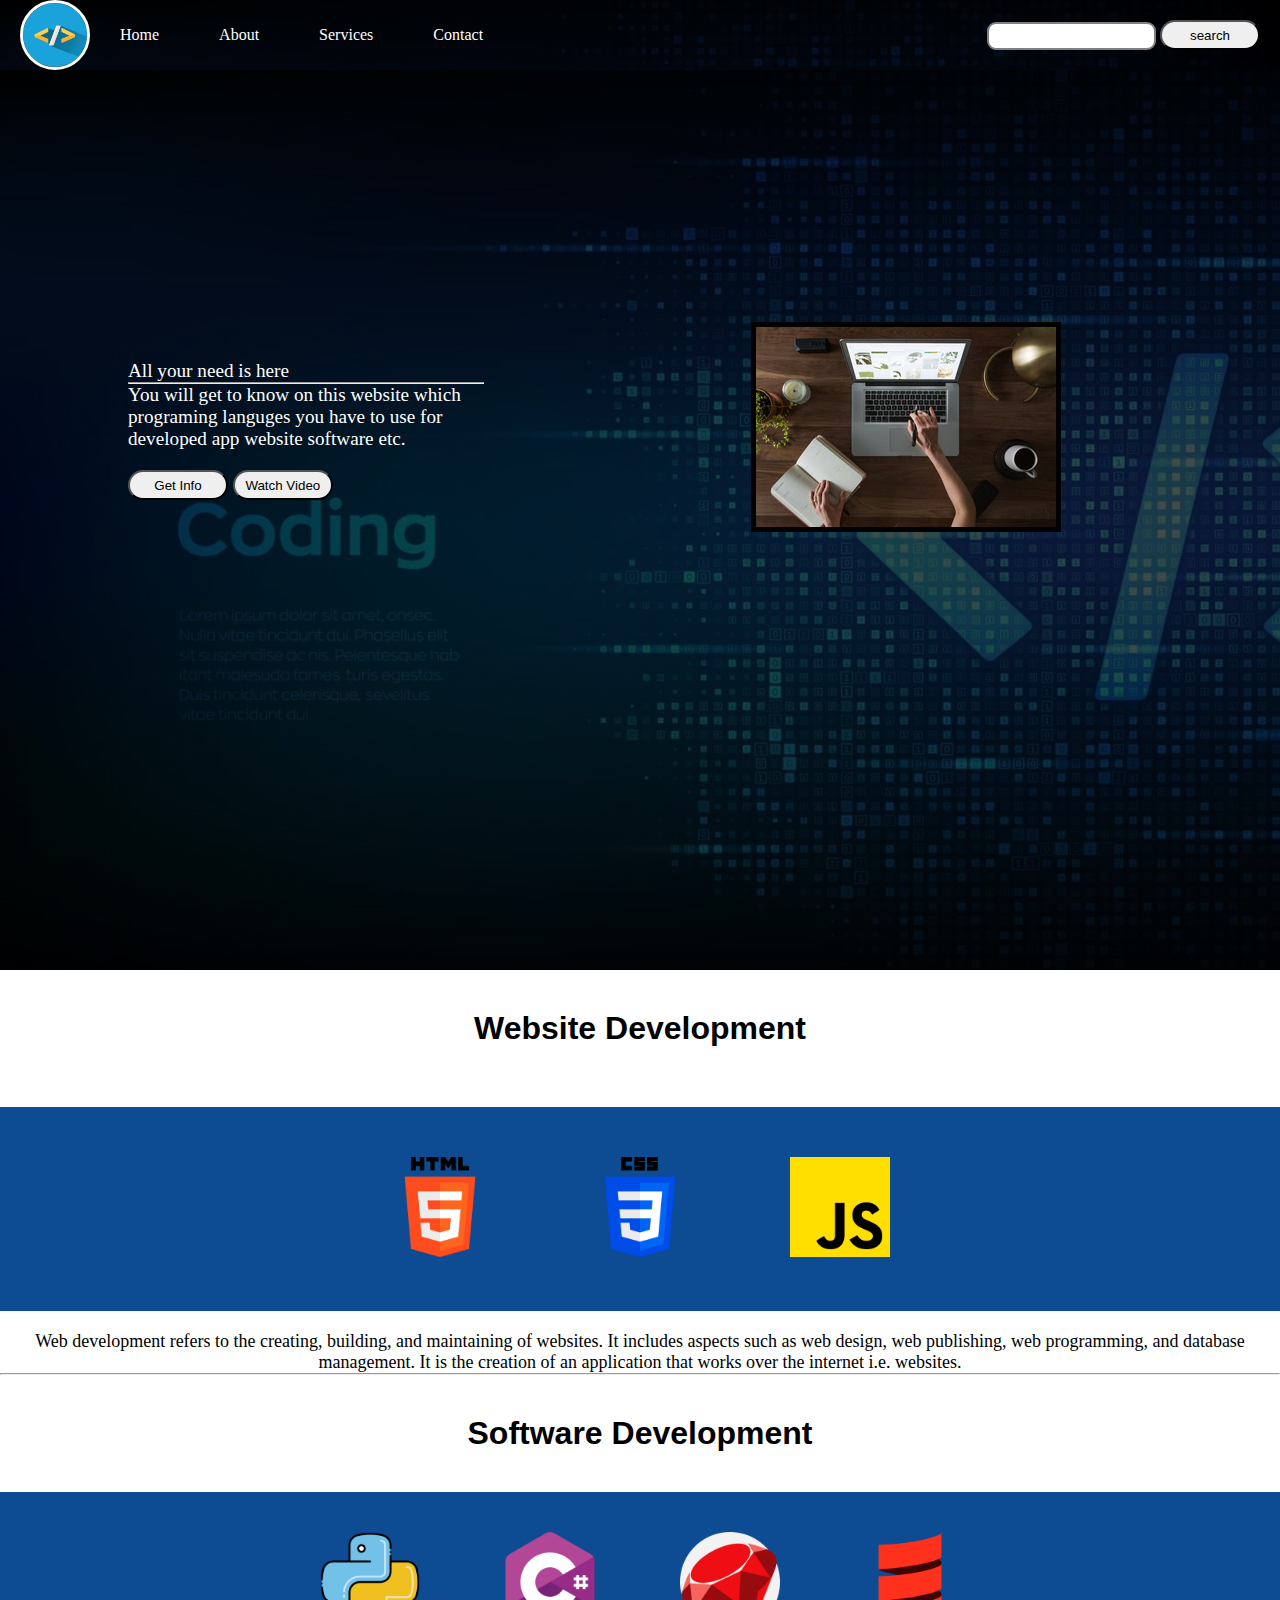
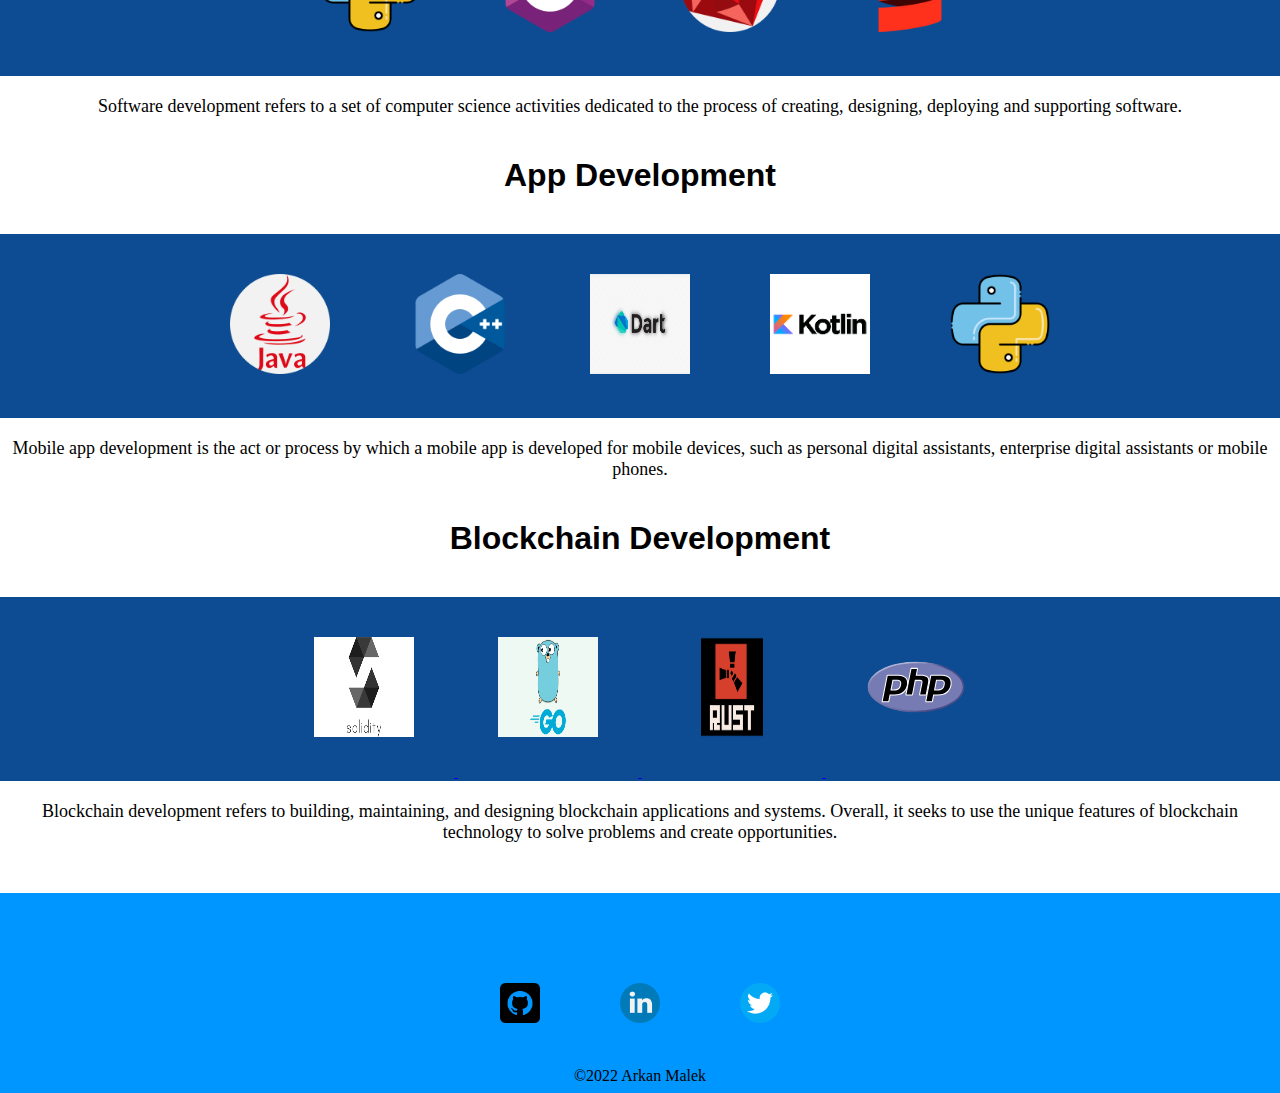
==== index.html @ 0966b424 "second website" ====
<!DOCTYPE html>
<html lang="en">
  <head>
    <meta charset="UTF-8" />
    <meta http-equiv="X-UA-Compatible" content="IE=edge" />
    <meta name="viewport" content="width=device-width, initial-scale=1.0" />
    <link rel="preconnect" href="https://fonts.googleapis.com" />
    <link rel="preconnect" href="https://fonts.gstatic.com" crossorigin />
    <link rel="preconnect" href="https://fonts.googleapis.com" />
    <link rel="shortcut icon" href="images/programming-code-signs.png" type="image/x-icon">
    <link rel="preconnect" href="https://fonts.gstatic.com" crossorigin />
    <link rel="stylesheet" href="css/style.css" />
    <title>coding website - basic information of languges</title>
  </head>
  <body>
    <nav class="navbar background">
      <div class="logo"><img src="images/logo1.png" alt="logo" "></div>

      <ul class="nav-list">
        <li><a href="#Home">Home</a></li>
        <li><a href="#About">About</a></li>
        <li><a href="#Services">Services</a></li>
        <li><a href="#Contact">Contact</a></li>
      </ul>

      <div class="rightnav">
        <input type="text" name="search" id="search" />
        <button class="btn btn-sm">search</button>
      </div>
    </nav>
    <section class="background firstsection">
      <div class="box-main">
        <div class="firsthalf">
          <p class="text-big">All your need is here</p>
         <hr>
          <p class="text-small">
            You will get to know on this website which programing languges you have to use for developed app website software etc. 
          </p>
          <div class="buttons">
            <button class="btn">Get Info</button>
            <button class="btn">Watch Video</button>
          </div>
        </div>

        <div class="secondhalf">
          <img src="images/laptop.jpg" alt="main photo" />
        </div>
      </div>
    </section>
    <h1 class="web-header">Website Development</h1>
    <div class="skill">
      <a target="_blank" href="https://developer.mozilla.org/en-US/docs/Web/HTML">
        <img src="images/html.png" alt="" />
      </a>
      <a target="_blank" href="https://developer.mozilla.org/en-US/docs/Web/CSS">
        <img src="images/css-3.png" alt="" />
      </a>
      <a target="_blank" href="https://developer.mozilla.org/en-US/docs/Web/JavaScript">
        <img
          src="images/js.png"
          alt=""
        />
      </a>
    </div>
    <div class="info">
      <p>
        Web development refers to the creating, building, and maintaining of
        websites. It includes aspects such as web design, web publishing, web
        programming, and database management. It is the creation of an
        application that works over the internet i.e. websites.
      </p>
    </div>
    <hr>
    <h1 class="web-header2">Software Development</h1>
    <div class="middle-containner">

      <a target="_blank" href="https://developer.mozilla.org/en-US/docs/Glossary/Python">
        <img src="images/python.png" alt="">
      </a>
      <a target="_blank" href="https://learn.microsoft.com/en-us/dotnet/csharp/programming-guide/">
        <img src="images/c-sharp.png" alt="">
        </a>
      <a target="_blank" href="https://developer.mozilla.org/en-US/docs/Glossary/Ruby">
        <img src="images/ruby.png" alt="">
        </a>
      <a target="_blank" href="https://developer.mozilla.org/en-US/docs/Web/CSS/transform-function/scale">
        <img src="images/scala.png" alt="">
        </a>
      </div>
      <div class="info">

        <p>Software development refers to a set of computer science activities dedicated to the process of creating, designing, deploying and supporting software.</p>
      </div>
     
      <h1 class="web-header3">
        App Development
      </h1>
      <div class="middle-containner2">
        <a target="_blank" href="https://developer.mozilla.org/en-US/docs/Glossary/Java">
          <img src="images/java.png" alt="">
        </a>
        <a target="_blank" href="https://developer.mozilla.org/en-US/docs/WebAssembly/C_to_wasm">
          <img src="images/c-.png" alt="">
        </a>
        <a target="_blank" href="https://dart.dev/guides">
          <img src="images/dart1png.png" alt="">
        </a>
        <a target="_blank" href="https://kotlinlang.org/">
          <img src="images/kotalin.png" alt="">
        </a>
        <a target="_blank" href=" https://developer.mozilla.org/en-US/docs/Glossary/Python">
          <img src="images/python.png" alt="">
        </a>
      </div>
      <div class="info">
        <p>Mobile app development is the act or process by which a mobile app is developed for mobile devices, such as personal digital assistants, enterprise digital assistants or mobile phones.</p>
      </div>
      <h1 class="web-header4">
        Blockchain Development
      </h1>
      <div class="middle-containner3">
        <a target="_blank" href="https://docs.soliditylang.org/en/v0.8.17/">
          <img src="images/Solidity.png" alt="">
        </a>
        <a target="_blank" href="https://go.dev/">
          <img src="images/golang.png" alt="">
        </a>
        <a target="_blank" href="https://www.rust-lang.org/">
          <img src="images/Rust-Emblem.png" alt="">
        </a>
        <a target="_blank" href="https://www.w3schools.com/php/">
        <img src="images/php.svg" alt="">
        </a>
      </div>
      <div class="info">
        <p>Blockchain development refers to building, maintaining, and designing blockchain applications and systems. Overall, it seeks to use the unique features of blockchain technology to solve problems and create opportunities. </p>
      </div>
  </body>
  <footer>
    <div class="icon">
      <a target="_blank" href="https://github.com/ArkanMalek72">
        <img src="images/github.png" alt="">
      </a>
      <a target="_blank" href="https://www.linkedin.com/in/arkan-m-91a263236/">
        <img src="images/linkedin.png" alt="">
      </a>
      <a target="_blank" href="https://twitter.com/ArkanMalek8">
        <img src="images/twitter.png" alt="">
      </a>
    </div>
    <p class="copyright">©2022 Arkan Malek</p>
  </footer>
</html>
---- css/style.css ----
*{
    margin: 0;
    padding: 0;
}
body{
    100vh
}
nav{
   
    display: flex;
    /* background-color: black; */
}
.logo img{
    width: 4rem;
    display: flex;
    align-items: center;
    border: solid white ;
    border-radius: 100px;
    margin-left: 20px;
    align-items: center;
}
.nav-list{
    width: 50%;
    /* background-color: black; */
    display: flex;
    list-style: none;
    align-items: center;
}
.nav-list li{
    color: white;
    padding: 26px 30px; 
    /* margin-left: 20%; */
    left: 50%;
}
.nav-list li a:hover{
    color: red;
}

.nav-list li a{
    color: white;
    text-decoration: none;
}
.rightnav{
    margin-right: 20px;
    width: 50%;
    text-align: right;
}
#search{
    padding: 5px;
    font-size: 12px;
    border: 2px solid grey;
    border-radius: 9px;
}
.background{
    background: rgba(0, 0, 0, 0.7) url('../images/work2.jpg');
    background-size: cover;
    background-blend-mode: darken;
}
.text-big{
    color: white;
}
.text-small{
    color: white;
}
.firstsection{
    height: 100vh;
}
.box-main{
    display: flex;
    height: 80%;
    max-width: 80%;
    margin: auto;
    justify-content: center;
    align-items: center;
    font-family: 'Bebas Neue', cursive;
}
.firsthalf{
    font-size: larger;
    width: 80%;
    display: flex;
    margin: auto;
    justify-content: center;
    flex-direction: column;
}
.secondhalf{

    font-size: x-large;
    width: 150%;
}
.secondhalf img{
  margin-left: 40%;
  border: 5px solid black;
}
.btn{
    margin-top: 20px;
    width: 100px;
    height: 30px;
    border-radius: 20px;
}
.btn:hover{
    color: white;
    background-color: #282A3A;
}
.web-header{
    text-align: center;
}
.skill{
    justify-content: center;
    display: flex;
    margin-top: 60px;
    background-color: #0D4C92;
}
h1{
    font-family: 'Anton', sans-serif;
    
    margin-top: 40px;
}
.skill img{
    padding: 50px;
    width:100px;
    height: 100px;
}
.info{
    font-size: large;
    justify-content: center;
    text-align: center;
    font-weight: 200s;
    margin-top: 20px;
    font-family: 'Bebas Neue', cursive;
}
.skill img:hover{
    background-color: #D5EEFF;
}
.middle-containner{
    background-color: #0D4C92;
    display: flex;
    align-items: center;
    justify-content: center;
}
.middle-containner img{
    width:100px;
    padding: 40px;
    height: 100px;
}
.middle-containner img:hover{
    background-color: #D5EEFF;

}
.web-header2{

    margin-bottom: 40px;
    text-align: center;
}
.web-header3{
    margin-bottom: 40px;
    text-align: center;
}
.middle-containner2{
background-color: #0D4C92;
display: flex;
align-items: center;
justify-content: center;
}
.middle-containner2 img{
    width:100px;
    padding: 40px;
    height: 100px;
}
.middle-containner2 img:hover{
    background-color: #D5EEFF;
}
.web-header4{
    margin-bottom: 40px;
    text-align: center;
}
.middle-containner3 img{
    width:100px;
    padding: 40px;
    height: 100px;
}
.middle-containner3{
    background-color: #0D4C92;
    text-align: center; 
}
.middle-containner3 img:hover{
    background-color: #D5EEFF;
}
footer{
    background-color: #0096FF;
    height: 200px;
    width: 100%;
}
.icon{
    justify-content: center;
    align-items: center;
    display: flex;
    margin-top: 50px;
}
.icon img{
    margin-top: 50px;
    padding: 40px;
    width: 40px;
    height: 40px;
}
.copyright{
    text-align: center;
}
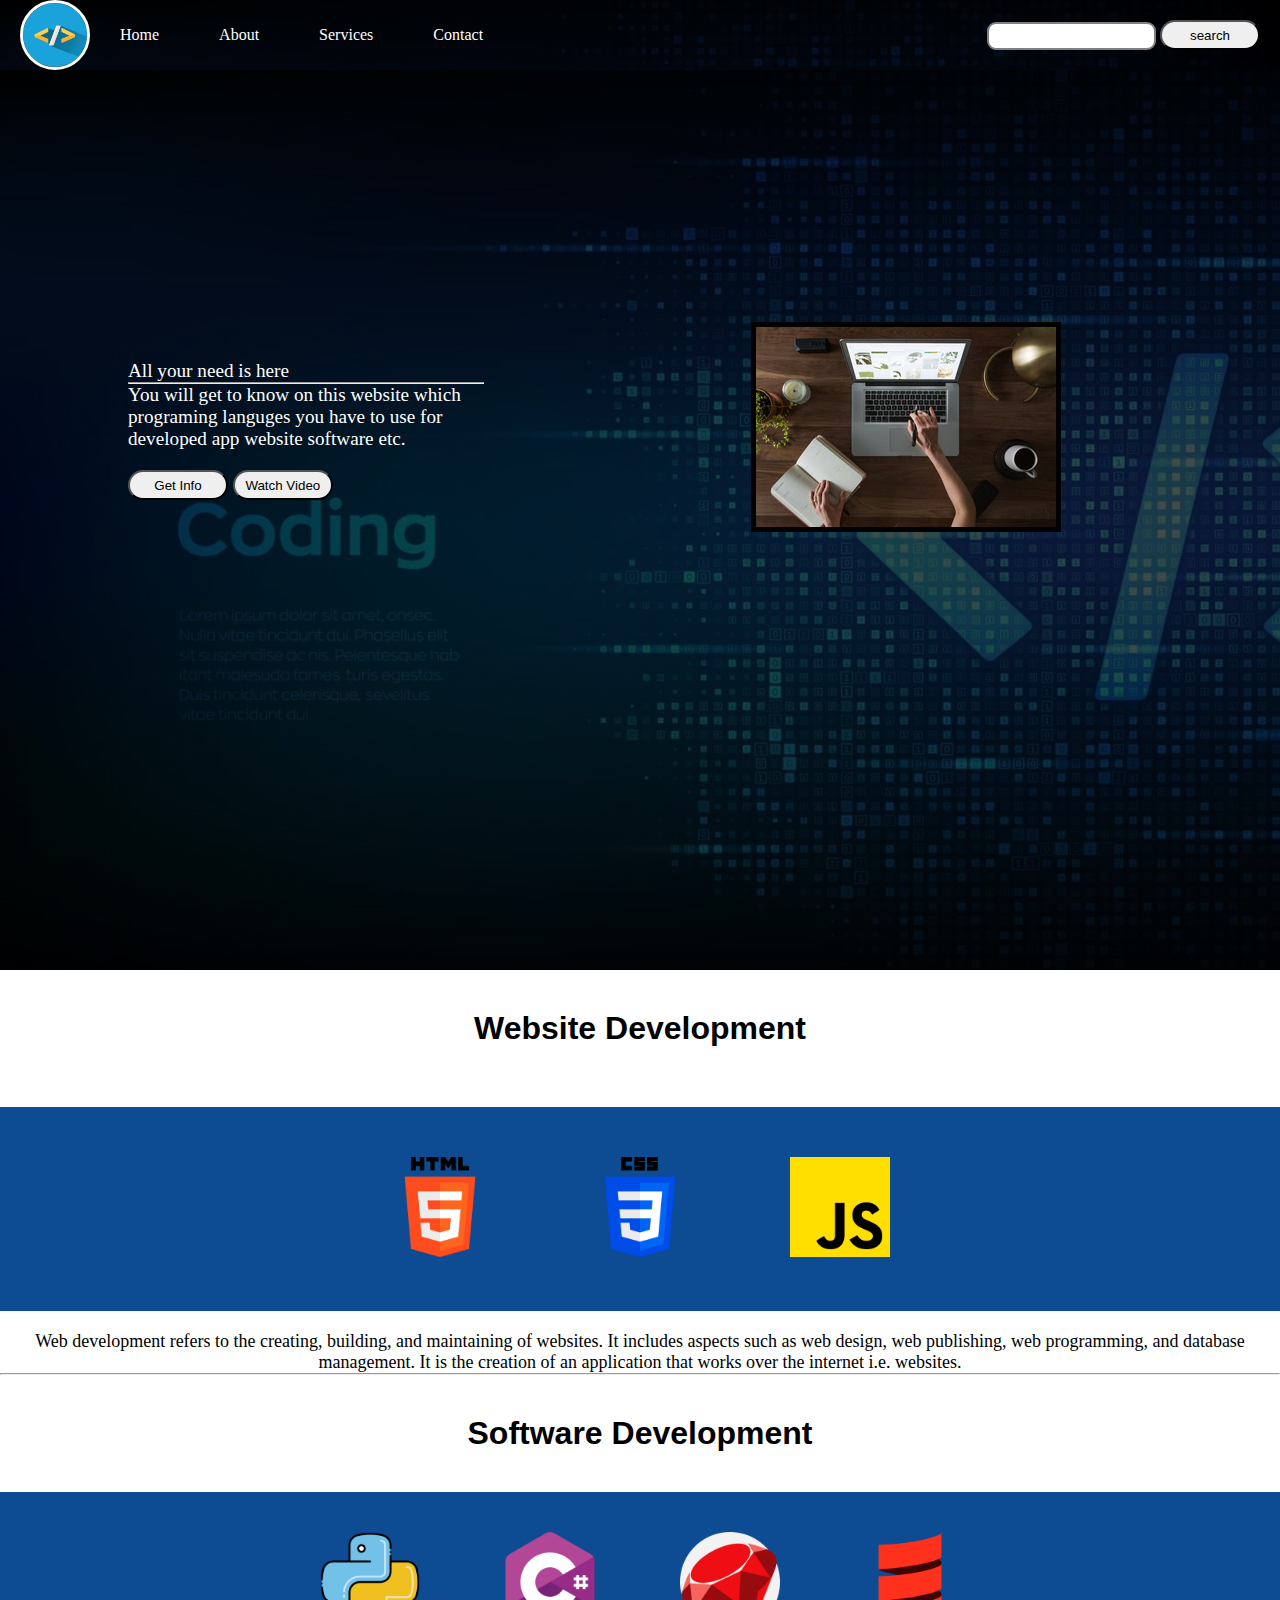
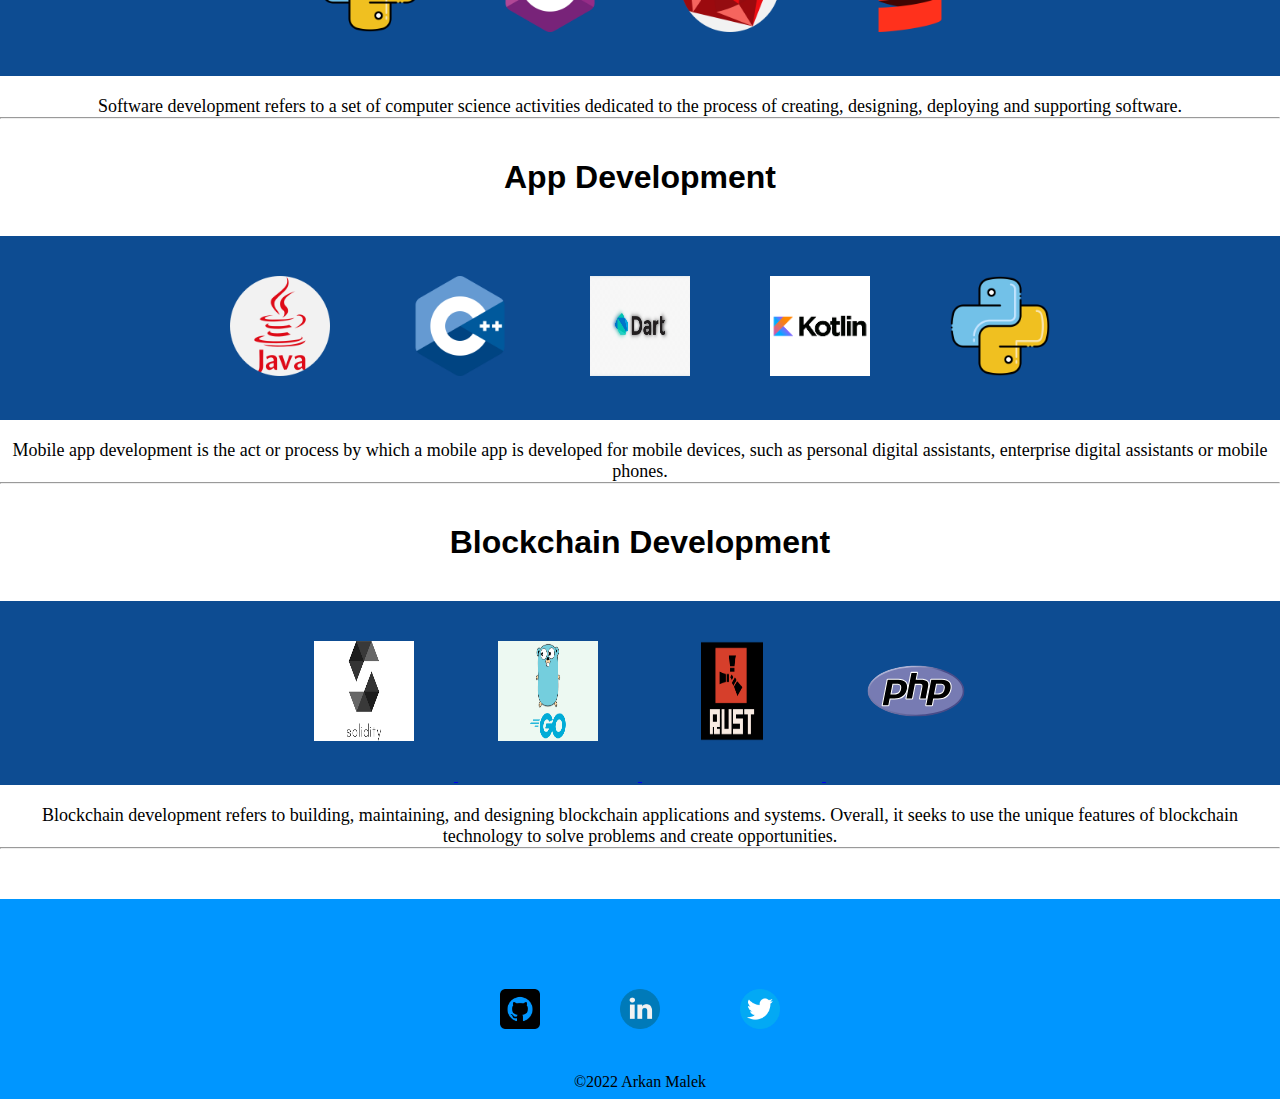
==== commit 60c9fa7d: "Update index.html" ====
--- a/index.html
+++ b/index.html
@@ -91,7 +91,7 @@
 
         <p>Software development refers to a set of computer science activities dedicated to the process of creating, designing, deploying and supporting software.</p>
       </div>
-     
+     <hr>
       <h1 class="web-header3">
         App Development
       </h1>
@@ -115,6 +115,7 @@
       <div class="info">
         <p>Mobile app development is the act or process by which a mobile app is developed for mobile devices, such as personal digital assistants, enterprise digital assistants or mobile phones.</p>
       </div>
+      <hr>
       <h1 class="web-header4">
         Blockchain Development
       </h1>
@@ -135,6 +136,7 @@
       <div class="info">
         <p>Blockchain development refers to building, maintaining, and designing blockchain applications and systems. Overall, it seeks to use the unique features of blockchain technology to solve problems and create opportunities. </p>
       </div>
+      <hr>
   </body>
   <footer>
     <div class="icon">
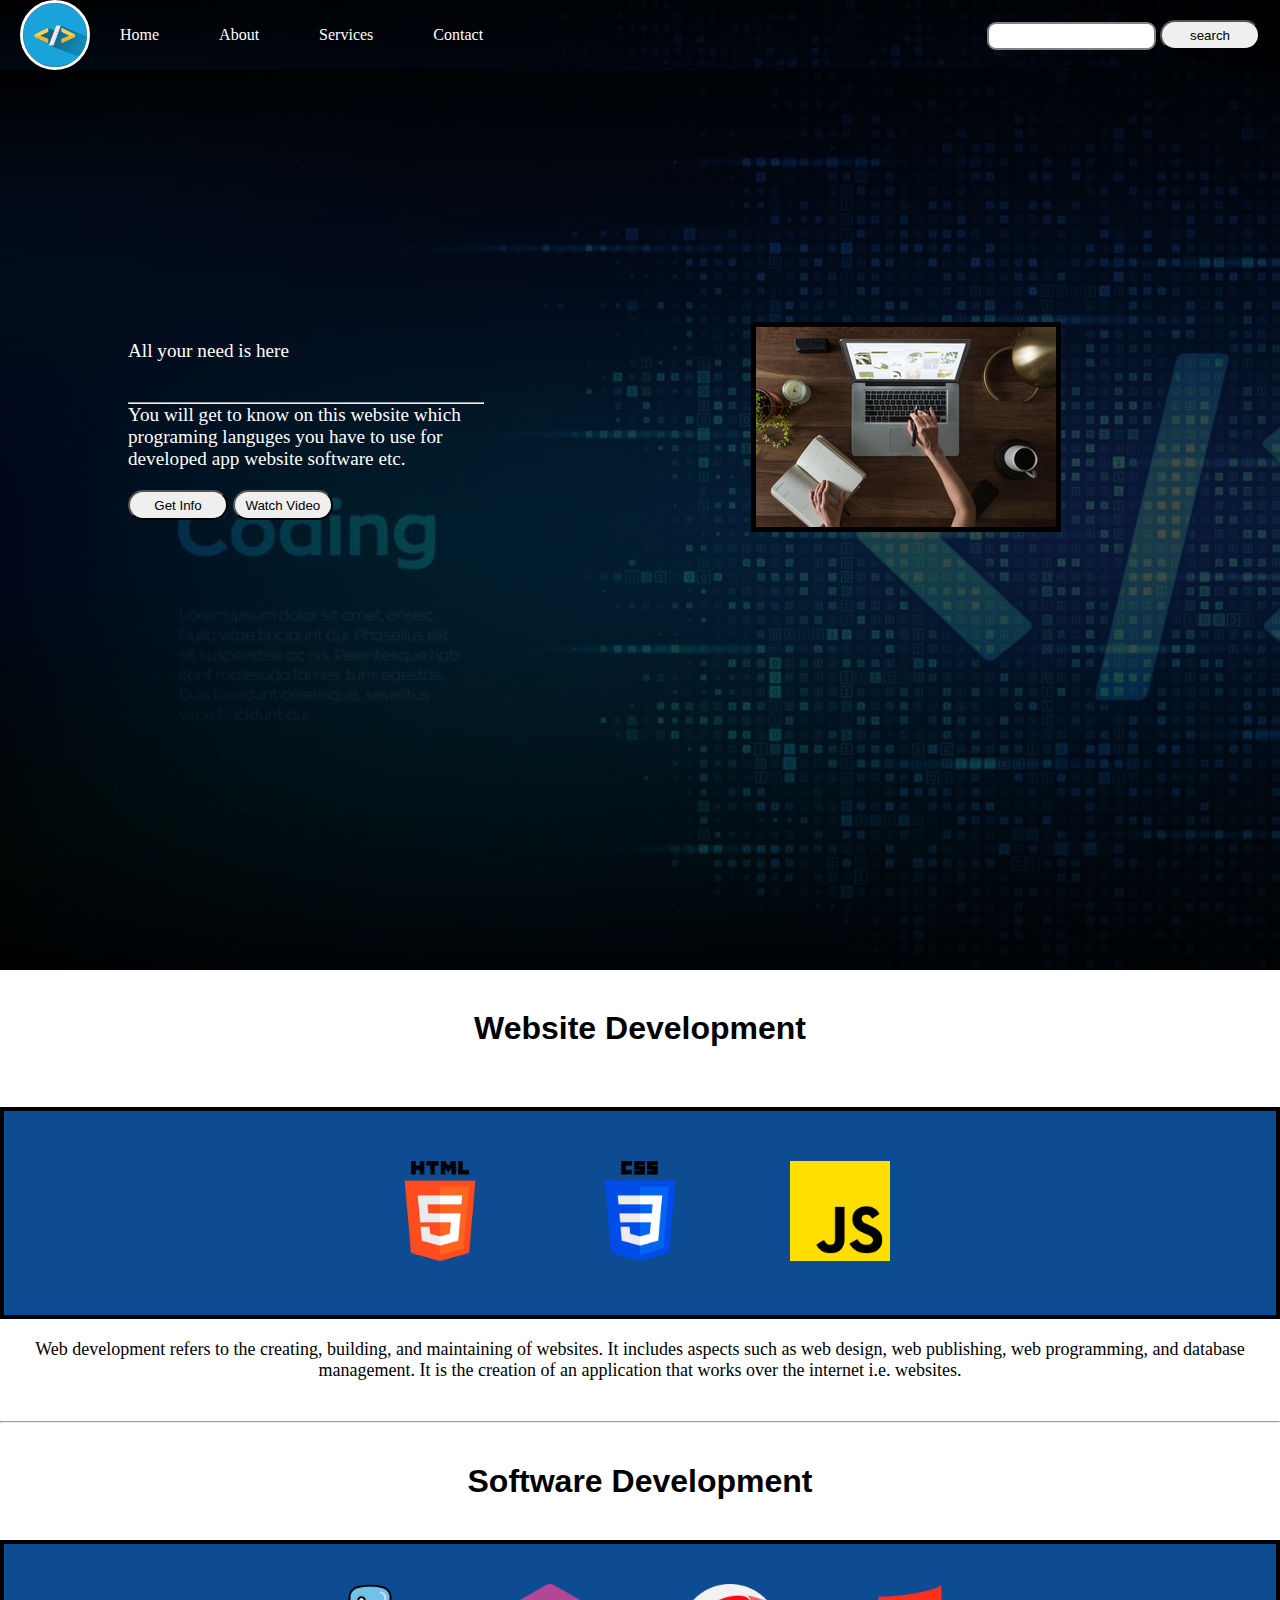
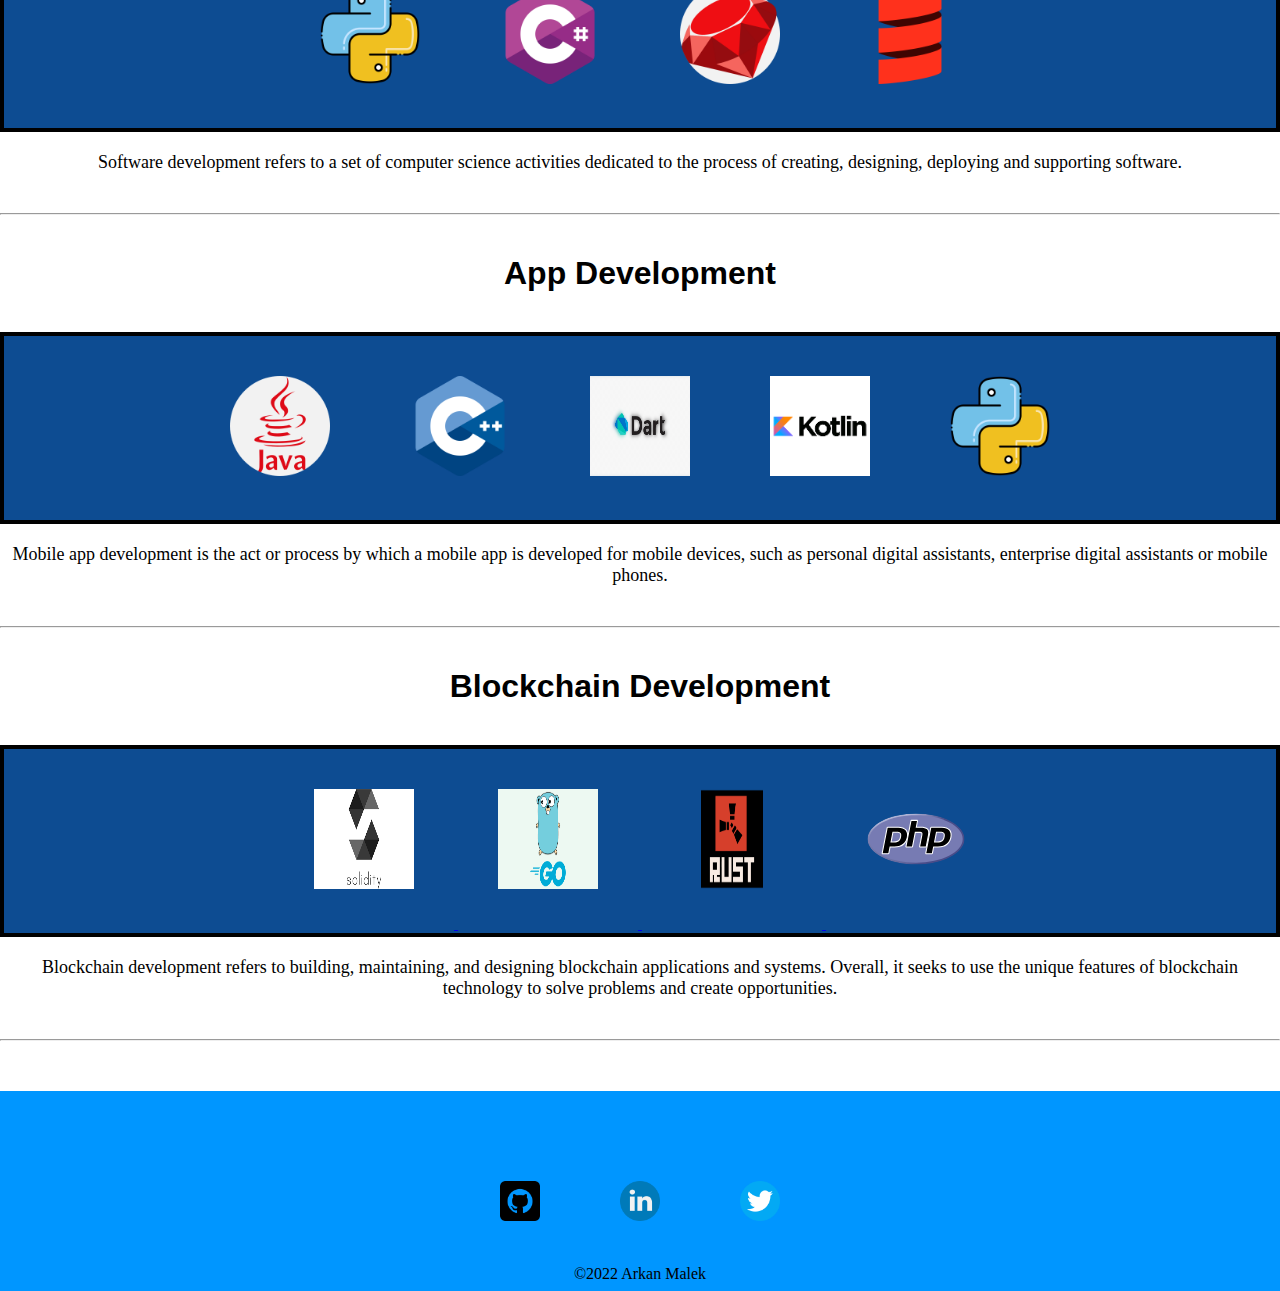
==== commit 78b47a3d: "Add files via upload" ====
--- a/index.html
+++ b/index.html
@@ -1,155 +1,155 @@
-<!DOCTYPE html>
-<html lang="en">
-  <head>
-    <meta charset="UTF-8" />
-    <meta http-equiv="X-UA-Compatible" content="IE=edge" />
-    <meta name="viewport" content="width=device-width, initial-scale=1.0" />
-    <link rel="preconnect" href="https://fonts.googleapis.com" />
-    <link rel="preconnect" href="https://fonts.gstatic.com" crossorigin />
-    <link rel="preconnect" href="https://fonts.googleapis.com" />
-    <link rel="shortcut icon" href="images/programming-code-signs.png" type="image/x-icon">
-    <link rel="preconnect" href="https://fonts.gstatic.com" crossorigin />
-    <link rel="stylesheet" href="css/style.css" />
-    <title>coding website - basic information of languges</title>
-  </head>
-  <body>
-    <nav class="navbar background">
-      <div class="logo"><img src="images/logo1.png" alt="logo" "></div>
-
-      <ul class="nav-list">
-        <li><a href="#Home">Home</a></li>
-        <li><a href="#About">About</a></li>
-        <li><a href="#Services">Services</a></li>
-        <li><a href="#Contact">Contact</a></li>
-      </ul>
-
-      <div class="rightnav">
-        <input type="text" name="search" id="search" />
-        <button class="btn btn-sm">search</button>
-      </div>
-    </nav>
-    <section class="background firstsection">
-      <div class="box-main">
-        <div class="firsthalf">
-          <p class="text-big">All your need is here</p>
-         <hr>
-          <p class="text-small">
-            You will get to know on this website which programing languges you have to use for developed app website software etc. 
-          </p>
-          <div class="buttons">
-            <button class="btn">Get Info</button>
-            <button class="btn">Watch Video</button>
-          </div>
-        </div>
-
-        <div class="secondhalf">
-          <img src="images/laptop.jpg" alt="main photo" />
-        </div>
-      </div>
-    </section>
-    <h1 class="web-header">Website Development</h1>
-    <div class="skill">
-      <a target="_blank" href="https://developer.mozilla.org/en-US/docs/Web/HTML">
-        <img src="images/html.png" alt="" />
-      </a>
-      <a target="_blank" href="https://developer.mozilla.org/en-US/docs/Web/CSS">
-        <img src="images/css-3.png" alt="" />
-      </a>
-      <a target="_blank" href="https://developer.mozilla.org/en-US/docs/Web/JavaScript">
-        <img
-          src="images/js.png"
-          alt=""
-        />
-      </a>
-    </div>
-    <div class="info">
-      <p>
-        Web development refers to the creating, building, and maintaining of
-        websites. It includes aspects such as web design, web publishing, web
-        programming, and database management. It is the creation of an
-        application that works over the internet i.e. websites.
-      </p>
-    </div>
-    <hr>
-    <h1 class="web-header2">Software Development</h1>
-    <div class="middle-containner">
-
-      <a target="_blank" href="https://developer.mozilla.org/en-US/docs/Glossary/Python">
-        <img src="images/python.png" alt="">
-      </a>
-      <a target="_blank" href="https://learn.microsoft.com/en-us/dotnet/csharp/programming-guide/">
-        <img src="images/c-sharp.png" alt="">
-        </a>
-      <a target="_blank" href="https://developer.mozilla.org/en-US/docs/Glossary/Ruby">
-        <img src="images/ruby.png" alt="">
-        </a>
-      <a target="_blank" href="https://developer.mozilla.org/en-US/docs/Web/CSS/transform-function/scale">
-        <img src="images/scala.png" alt="">
-        </a>
-      </div>
-      <div class="info">
-
-        <p>Software development refers to a set of computer science activities dedicated to the process of creating, designing, deploying and supporting software.</p>
-      </div>
-     <hr>
-      <h1 class="web-header3">
-        App Development
-      </h1>
-      <div class="middle-containner2">
-        <a target="_blank" href="https://developer.mozilla.org/en-US/docs/Glossary/Java">
-          <img src="images/java.png" alt="">
-        </a>
-        <a target="_blank" href="https://developer.mozilla.org/en-US/docs/WebAssembly/C_to_wasm">
-          <img src="images/c-.png" alt="">
-        </a>
-        <a target="_blank" href="https://dart.dev/guides">
-          <img src="images/dart1png.png" alt="">
-        </a>
-        <a target="_blank" href="https://kotlinlang.org/">
-          <img src="images/kotalin.png" alt="">
-        </a>
-        <a target="_blank" href=" https://developer.mozilla.org/en-US/docs/Glossary/Python">
-          <img src="images/python.png" alt="">
-        </a>
-      </div>
-      <div class="info">
-        <p>Mobile app development is the act or process by which a mobile app is developed for mobile devices, such as personal digital assistants, enterprise digital assistants or mobile phones.</p>
-      </div>
-      <hr>
-      <h1 class="web-header4">
-        Blockchain Development
-      </h1>
-      <div class="middle-containner3">
-        <a target="_blank" href="https://docs.soliditylang.org/en/v0.8.17/">
-          <img src="images/Solidity.png" alt="">
-        </a>
-        <a target="_blank" href="https://go.dev/">
-          <img src="images/golang.png" alt="">
-        </a>
-        <a target="_blank" href="https://www.rust-lang.org/">
-          <img src="images/Rust-Emblem.png" alt="">
-        </a>
-        <a target="_blank" href="https://www.w3schools.com/php/">
-        <img src="images/php.svg" alt="">
-        </a>
-      </div>
-      <div class="info">
-        <p>Blockchain development refers to building, maintaining, and designing blockchain applications and systems. Overall, it seeks to use the unique features of blockchain technology to solve problems and create opportunities. </p>
-      </div>
-      <hr>
-  </body>
-  <footer>
-    <div class="icon">
-      <a target="_blank" href="https://github.com/ArkanMalek72">
-        <img src="images/github.png" alt="">
-      </a>
-      <a target="_blank" href="https://www.linkedin.com/in/arkan-m-91a263236/">
-        <img src="images/linkedin.png" alt="">
-      </a>
-      <a target="_blank" href="https://twitter.com/ArkanMalek8">
-        <img src="images/twitter.png" alt="">
-      </a>
-    </div>
-    <p class="copyright">©2022 Arkan Malek</p>
-  </footer>
-</html>
+<!DOCTYPE html>
+<html lang="en">
+  <head>
+    <meta charset="UTF-8" />
+    <meta http-equiv="X-UA-Compatible" content="IE=edge" />
+    <meta name="viewport" content="width=device-width, initial-scale=1.0" />
+    <link rel="preconnect" href="https://fonts.googleapis.com" />
+    <link rel="preconnect" href="https://fonts.gstatic.com" crossorigin />
+    <link rel="preconnect" href="https://fonts.googleapis.com" />
+    <link rel="shortcut icon" href="images/programming-code-signs.png" type="image/x-icon">
+    <link rel="preconnect" href="https://fonts.gstatic.com" crossorigin />
+    <link rel="stylesheet" href="css/style.css" />
+    <title>coding website - basic information of languges</title>
+  </head>
+  <body>
+    <nav class="navbar background">
+      <div class="logo"><img src="images/logo1.png" alt="logo" "></div>
+
+      <ul class="nav-list">
+        <li><a href="#Home">Home</a></li>
+        <li><a href="#About">About</a></li>
+        <li><a href="#Services">Services</a></li>
+        <li><a href="#Contact">Contact</a></li>
+      </ul>
+
+      <div class="rightnav">
+        <input type="text" name="search" id="search" />
+        <button class="btn btn-sm">search</button>
+      </div>
+    </nav>
+    <section class="background firstsection">
+      <div class="box-main">
+        <div class="firsthalf">
+          <p class="text-big">All your need is here</p>
+         <hr>
+          <p class="text-small">
+            You will get to know on this website which programing languges you have to use for developed app website software etc. 
+          </p>
+          <div class="buttons">
+            <button class="btn">Get Info</button>
+            <button class="btn">Watch Video</button>
+          </div>
+        </div>
+
+        <div class="secondhalf">
+          <img src="images/laptop.jpg" alt="main photo" />
+        </div>
+      </div>
+    </section>
+    <h1 class="web-header">Website Development</h1>
+    <div class="skill">
+      <a target="_blank" href="https://developer.mozilla.org/en-US/docs/Web/HTML">
+        <img src="images/html.png" alt="" />
+      </a>
+      <a target="_blank" href="https://developer.mozilla.org/en-US/docs/Web/CSS">
+        <img src="images/css-3.png" alt="" />
+      </a>
+      <a target="_blank" href="https://developer.mozilla.org/en-US/docs/Web/JavaScript">
+        <img
+          src="images/js.png"
+          alt=""
+        />
+      </a>
+    </div>
+    <div class="info">
+      <p>
+        Web development refers to the creating, building, and maintaining of
+        websites. It includes aspects such as web design, web publishing, web
+        programming, and database management. It is the creation of an
+        application that works over the internet i.e. websites.
+      </p>
+    </div>
+    <hr>
+    <h1 class="web-header2">Software Development</h1>
+    <div class="middle-containner">
+
+      <a target="_blank" href="https://developer.mozilla.org/en-US/docs/Glossary/Python">
+        <img src="images/python.png" alt="">
+      </a>
+      <a target="_blank" href="https://learn.microsoft.com/en-us/dotnet/csharp/programming-guide/">
+        <img src="images/c-sharp.png" alt="">
+        </a>
+      <a target="_blank" href="https://developer.mozilla.org/en-US/docs/Glossary/Ruby">
+        <img src="images/ruby.png" alt="">
+        </a>
+      <a target="_blank" href="https://developer.mozilla.org/en-US/docs/Web/CSS/transform-function/scale">
+        <img src="images/scala.png" alt="">
+        </a>
+      </div>
+      <div class="info">
+
+        <p>Software development refers to a set of computer science activities dedicated to the process of creating, designing, deploying and supporting software.</p>
+      </div>
+     <hr>
+      <h1 class="web-header3">
+        App Development
+      </h1>
+      <div class="middle-containner2">
+        <a target="_blank" href="https://developer.mozilla.org/en-US/docs/Glossary/Java">
+          <img src="images/java.png" alt="">
+        </a>
+        <a target="_blank" href="https://developer.mozilla.org/en-US/docs/WebAssembly/C_to_wasm">
+          <img src="images/c-.png" alt="">
+        </a>
+        <a target="_blank" href="https://dart.dev/guides">
+          <img src="images/dart1png.png" alt="">
+        </a>
+        <a target="_blank" href="https://kotlinlang.org/">
+          <img src="images/kotalin.png" alt="">
+        </a>
+        <a target="_blank" href=" https://developer.mozilla.org/en-US/docs/Glossary/Python">
+          <img src="images/python.png" alt="">
+        </a>
+      </div>
+      <div class="info">
+        <p>Mobile app development is the act or process by which a mobile app is developed for mobile devices, such as personal digital assistants, enterprise digital assistants or mobile phones.</p>
+      </div>
+      <hr>
+      <h1 class="web-header4">
+        Blockchain Development
+      </h1>
+      <div class="middle-containner3">
+        <a target="_blank" href="https://docs.soliditylang.org/en/v0.8.17/">
+          <img src="images/Solidity.png" alt="">
+        </a>
+        <a target="_blank" href="https://go.dev/">
+          <img src="images/golang.png" alt="">
+        </a>
+        <a target="_blank" href="https://www.rust-lang.org/">
+          <img src="images/Rust-Emblem.png" alt="">
+        </a>
+        <a target="_blank" href="https://www.w3schools.com/php/">
+        <img src="images/php.svg" alt="">
+        </a>
+      </div>
+      <div class="info">
+        <p>Blockchain development refers to building, maintaining, and designing blockchain applications and systems. Overall, it seeks to use the unique features of blockchain technology to solve problems and create opportunities. </p>
+      </div>
+      <hr>
+  </body>
+  <footer>
+    <div class="icon">
+      <a target="_blank" href="https://github.com/ArkanMalek72">
+        <img src="images/github.png" alt="">
+      </a>
+      <a target="_blank" href="https://www.linkedin.com/in/arkan-m-91a263236/">
+        <img src="images/linkedin.png" alt="">
+      </a>
+      <a target="_blank" href="https://twitter.com/ArkanMalek8">
+        <img src="images/twitter.png" alt="">
+      </a>
+    </div>
+    <p class="copyright">©2022 Arkan Malek</p>
+  </footer>
+</html>--- a/css/style.css
+++ b/css/style.css
@@ -1,207 +1,215 @@
-*{
-    margin: 0;
-    padding: 0;
-}
-body{
-    100vh
-}
-nav{
-   
-    display: flex;
-    /* background-color: black; */
-}
-.logo img{
-    width: 4rem;
-    display: flex;
-    align-items: center;
-    border: solid white ;
-    border-radius: 100px;
-    margin-left: 20px;
-    align-items: center;
-}
-.nav-list{
-    width: 50%;
-    /* background-color: black; */
-    display: flex;
-    list-style: none;
-    align-items: center;
-}
-.nav-list li{
-    color: white;
-    padding: 26px 30px; 
-    /* margin-left: 20%; */
-    left: 50%;
-}
-.nav-list li a:hover{
-    color: red;
-}
-
-.nav-list li a{
-    color: white;
-    text-decoration: none;
-}
-.rightnav{
-    margin-right: 20px;
-    width: 50%;
-    text-align: right;
-}
-#search{
-    padding: 5px;
-    font-size: 12px;
-    border: 2px solid grey;
-    border-radius: 9px;
-}
-.background{
-    background: rgba(0, 0, 0, 0.7) url('../images/work2.jpg');
-    background-size: cover;
-    background-blend-mode: darken;
-}
-.text-big{
-    color: white;
-}
-.text-small{
-    color: white;
-}
-.firstsection{
-    height: 100vh;
-}
-.box-main{
-    display: flex;
-    height: 80%;
-    max-width: 80%;
-    margin: auto;
-    justify-content: center;
-    align-items: center;
-    font-family: 'Bebas Neue', cursive;
-}
-.firsthalf{
-    font-size: larger;
-    width: 80%;
-    display: flex;
-    margin: auto;
-    justify-content: center;
-    flex-direction: column;
-}
-.secondhalf{
-
-    font-size: x-large;
-    width: 150%;
-}
-.secondhalf img{
-  margin-left: 40%;
-  border: 5px solid black;
-}
-.btn{
-    margin-top: 20px;
-    width: 100px;
-    height: 30px;
-    border-radius: 20px;
-}
-.btn:hover{
-    color: white;
-    background-color: #282A3A;
-}
-.web-header{
-    text-align: center;
-}
-.skill{
-    justify-content: center;
-    display: flex;
-    margin-top: 60px;
-    background-color: #0D4C92;
-}
-h1{
-    font-family: 'Anton', sans-serif;
-    
-    margin-top: 40px;
-}
-.skill img{
-    padding: 50px;
-    width:100px;
-    height: 100px;
-}
-.info{
-    font-size: large;
-    justify-content: center;
-    text-align: center;
-    font-weight: 200s;
-    margin-top: 20px;
-    font-family: 'Bebas Neue', cursive;
-}
-.skill img:hover{
-    background-color: #D5EEFF;
-}
-.middle-containner{
-    background-color: #0D4C92;
-    display: flex;
-    align-items: center;
-    justify-content: center;
-}
-.middle-containner img{
-    width:100px;
-    padding: 40px;
-    height: 100px;
-}
-.middle-containner img:hover{
-    background-color: #D5EEFF;
-
-}
-.web-header2{
-
-    margin-bottom: 40px;
-    text-align: center;
-}
-.web-header3{
-    margin-bottom: 40px;
-    text-align: center;
-}
-.middle-containner2{
-background-color: #0D4C92;
-display: flex;
-align-items: center;
-justify-content: center;
-}
-.middle-containner2 img{
-    width:100px;
-    padding: 40px;
-    height: 100px;
-}
-.middle-containner2 img:hover{
-    background-color: #D5EEFF;
-}
-.web-header4{
-    margin-bottom: 40px;
-    text-align: center;
-}
-.middle-containner3 img{
-    width:100px;
-    padding: 40px;
-    height: 100px;
-}
-.middle-containner3{
-    background-color: #0D4C92;
-    text-align: center; 
-}
-.middle-containner3 img:hover{
-    background-color: #D5EEFF;
-}
-footer{
-    background-color: #0096FF;
-    height: 200px;
-    width: 100%;
-}
-.icon{
-    justify-content: center;
-    align-items: center;
-    display: flex;
-    margin-top: 50px;
-}
-.icon img{
-    margin-top: 50px;
-    padding: 40px;
-    width: 40px;
-    height: 40px;
-}
-.copyright{
-    text-align: center;
-}
+*{
+    margin: 0;
+    padding: 0;
+}
+body{
+    100vh
+}
+nav{
+   
+    display: flex;
+    /* background-color: black; */
+}
+.logo img{
+    width: 4rem;
+    display: flex;
+    align-items: center;
+    border: solid white ;
+    border-radius: 100px;
+    margin-left: 20px;
+    align-items: center;
+}
+.nav-list{
+    width: 50%;
+    /* background-color: black; */
+    display: flex;
+    list-style: none;
+    align-items: center;
+}
+.nav-list li{
+    color: white;
+    padding: 26px 30px; 
+    /* margin-left: 20%; */
+    left: 50%;
+}
+.nav-list li a:hover{
+    color: red;
+}
+
+.nav-list li a{
+    color: white;
+    text-decoration: none;
+}
+.rightnav{
+    margin-right: 20px;
+    width: 50%;
+    text-align: right;
+}
+#search{
+    padding: 5px;
+    font-size: 12px;
+    border: 2px solid grey;
+    border-radius: 9px;
+}
+.background{
+    background: rgba(0, 0, 0, 0.7) url('../images/work2.jpg');
+    background-size: cover;
+    background-blend-mode: darken;
+}
+.text-big{
+    color: white;
+}
+.text-small{
+    color: white;
+}
+.firstsection{
+    height: 100vh;
+}
+.box-main{
+    display: flex;
+    height: 80%;
+    max-width: 80%;
+    margin: auto;
+    justify-content: center;
+    align-items: center;
+    font-family: 'Bebas Neue', cursive;
+}
+.firsthalf{
+    font-size: larger;
+    width: 80%;
+    display: flex;
+    margin: auto;
+    justify-content: center;
+    flex-direction: column;
+}
+.secondhalf{
+
+    font-size: x-large;
+    width: 150%;
+}
+.secondhalf img{
+  margin-left: 40%;
+  border: 5px solid black;
+}
+.btn{
+    margin-top: 20px;
+    width: 100px;
+    height: 30px;
+    border-radius: 20px;
+}
+.btn:hover{
+    color: white;
+    background-color: #282A3A;
+}
+.web-header{
+    text-align: center;
+
+}
+.skill{
+    border: 4px solid black;
+    justify-content: center;
+    display: flex;
+    margin-top: 60px;
+    background-color: #0D4C92;
+}
+h1{
+    font-family: 'Anton', sans-serif;
+    
+    margin-top: 40px;
+}
+.skill img{
+    padding: 50px;
+    width:100px;
+    height: 100px;
+}
+.info{
+    font-size: large;
+    justify-content: center;
+    text-align: center;
+    font-weight: 200s;
+    margin-top: 20px;
+    font-family: 'Bebas Neue', cursive;
+}
+.skill img:hover{
+    background-color: #D5EEFF;
+}
+.middle-containner{
+    border: 4px solid black;
+    background-color: #0D4C92;
+    display: flex;
+    align-items: center;
+    justify-content: center;
+}
+.middle-containner img{
+    width:100px;
+    padding: 40px;
+    height: 100px;
+}
+.middle-containner img:hover{
+    background-color: #D5EEFF;
+
+}
+.web-header2{
+
+    margin-bottom: 40px;
+    text-align: center;
+}
+.web-header3{
+    margin-bottom: 40px;
+    text-align: center;
+}
+.middle-containner2{
+border: 4px solid black;
+background-color: #0D4C92;
+display: flex;
+align-items: center;
+justify-content: center;
+}
+.middle-containner2 img{
+    width:100px;
+    padding: 40px;
+    height: 100px;
+}
+.middle-containner2 img:hover{
+    background-color: #D5EEFF;
+}
+.web-header4{
+    margin-bottom: 40px;
+    text-align: center;
+}
+.middle-containner3 img{
+    width:100px;
+    padding: 40px;
+    height: 100px;
+}
+.middle-containner3{
+    border: 4px solid black;
+    background-color: #0D4C92;
+    text-align: center; 
+}
+.middle-containner3 img:hover{
+    background-color: #D5EEFF;
+}
+footer{
+    background-color: #0096FF;
+    height: 200px;
+    width: 100%;
+}
+.icon{
+    justify-content: center;
+    align-items: center;
+    display: flex;
+    margin-top: 50px;
+}
+.icon img{
+    margin-top: 50px;
+    padding: 40px;
+    width: 40px;
+    height: 40px;
+}
+.copyright{
+    text-align: center;
+}
+hr{
+    margin-top: 40px;
+}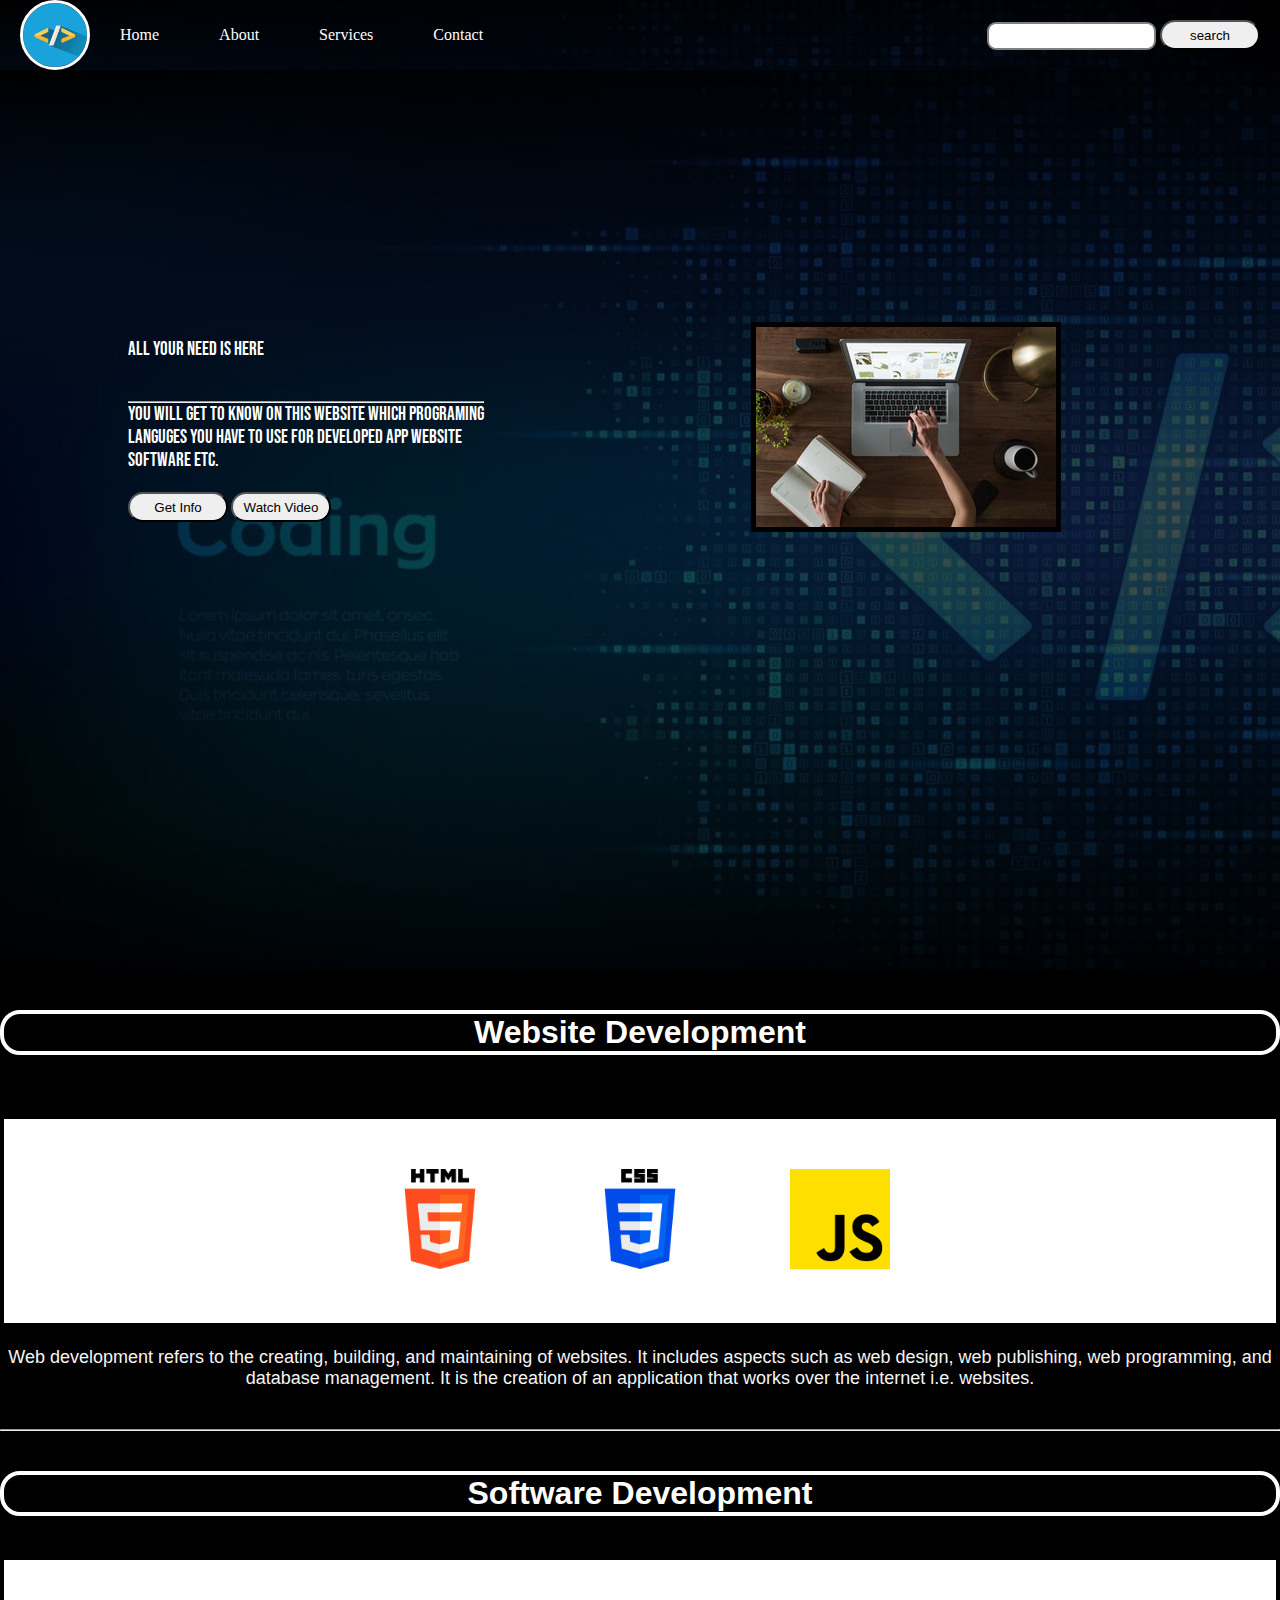
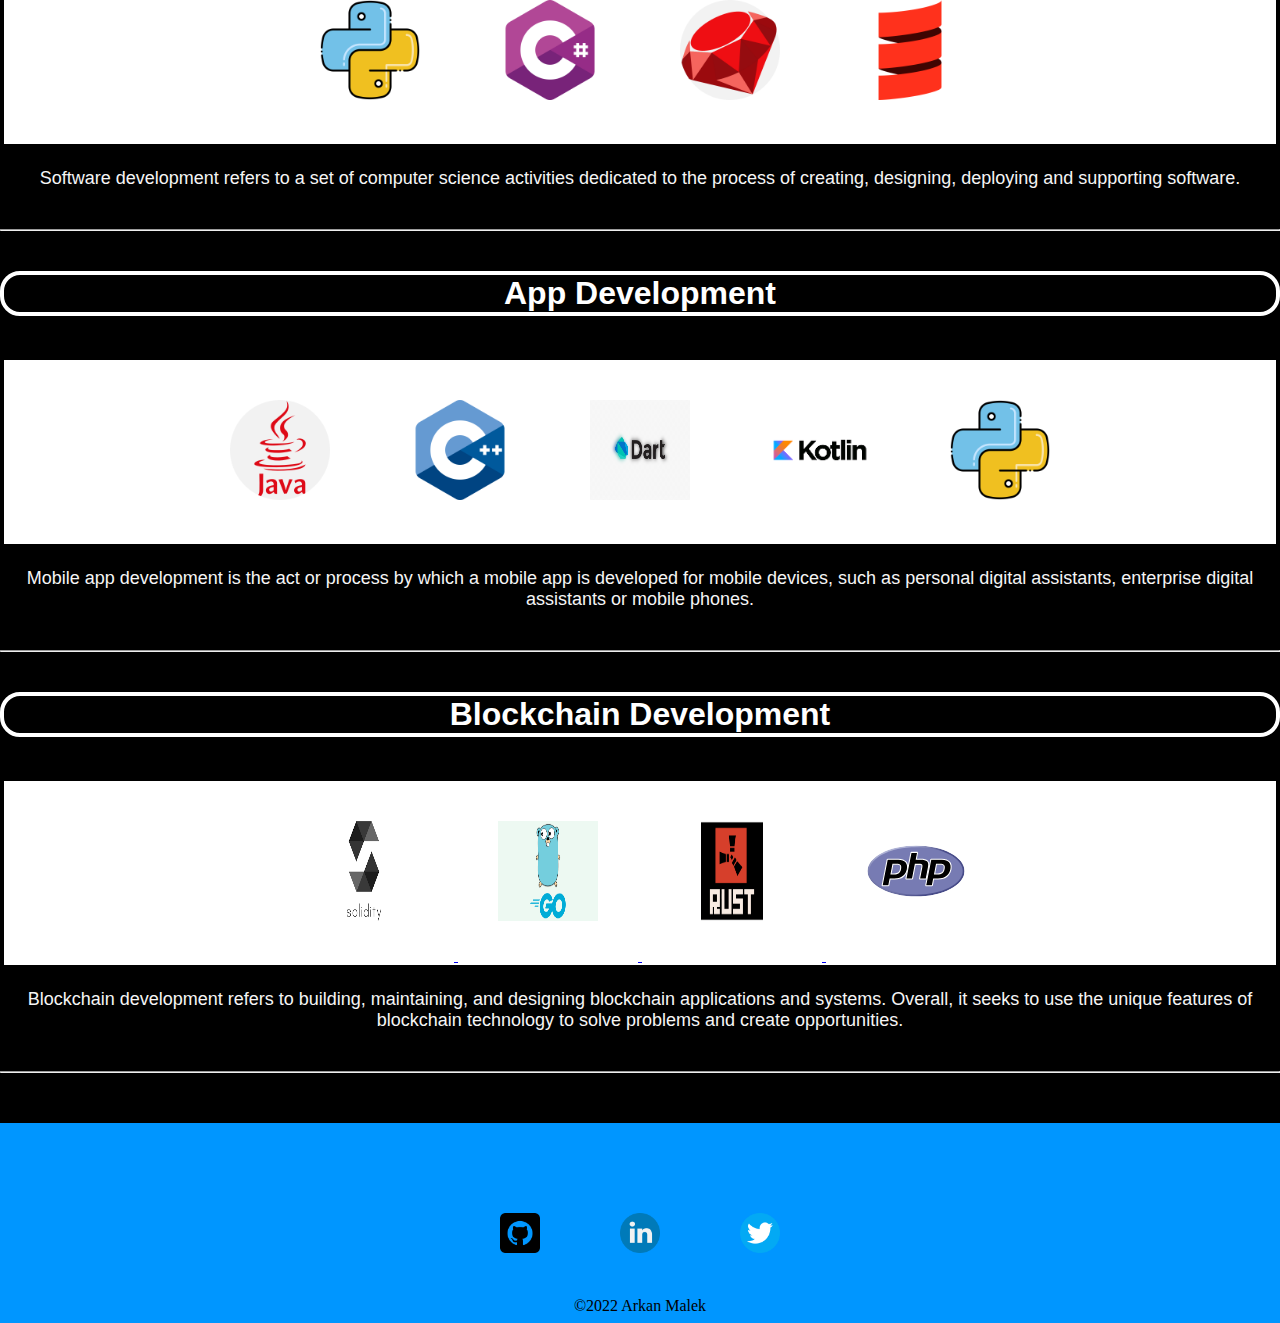
==== commit 7ff22331: "Add files via upload" ====
--- a/index.html
+++ b/index.html
@@ -9,6 +9,7 @@
     <link rel="preconnect" href="https://fonts.googleapis.com" />
     <link rel="shortcut icon" href="images/programming-code-signs.png" type="image/x-icon">
     <link rel="preconnect" href="https://fonts.gstatic.com" crossorigin />
+    <link href="https://fonts.googleapis.com/css2?family=Anton&family=Bebas+Neue&display=swap" rel="stylesheet">
     <link rel="stylesheet" href="css/style.css" />
     <title>coding website - basic information of languges</title>
   </head>
@@ -20,7 +21,7 @@
         <li><a href="#Home">Home</a></li>
         <li><a href="#About">About</a></li>
         <li><a href="#Services">Services</a></li>
-        <li><a href="#Contact">Contact</a></li>
+        <li><a href="contact/contact.html">Contact</a></li>
       </ul>
 
       <div class="rightnav">
--- a/css/style.css
+++ b/css/style.css
@@ -3,7 +3,8 @@
     padding: 0;
 }
 body{
-    100vh
+    background-color: black;
+    height:100vh;
 }
 nav{
    
@@ -102,6 +103,10 @@
     background-color: #282A3A;
 }
 .web-header{
+    font-family: 'Franklin Gothic Medium', 'Arial Narrow', Arial, sans-serif;
+    border-radius: 20px;
+    border: 4px solid white;
+    color: white;
     text-align: center;
 
 }
@@ -110,7 +115,7 @@
     justify-content: center;
     display: flex;
     margin-top: 60px;
-    background-color: #0D4C92;
+    background-color: white;
 }
 h1{
     font-family: 'Anton', sans-serif;
@@ -123,19 +128,20 @@
     height: 100px;
 }
 .info{
+    color: whitesmoke;
     font-size: large;
     justify-content: center;
     text-align: center;
     font-weight: 200s;
     margin-top: 20px;
-    font-family: 'Bebas Neue', cursive;
+    font-family: 'Oswald', sans-serif;
 }
 .skill img:hover{
-    background-color: #D5EEFF;
+    background-color:#D6E4E5;
 }
 .middle-containner{
     border: 4px solid black;
-    background-color: #0D4C92;
+    background-color: white;
     display: flex;
     align-items: center;
     justify-content: center;
@@ -146,21 +152,28 @@
     height: 100px;
 }
 .middle-containner img:hover{
-    background-color: #D5EEFF;
+    background-color: #D6E4E5;
 
 }
 .web-header2{
-
+    font-family: 'Franklin Gothic Medium', 'Arial Narrow', Arial, sans-serif;
+    border: 4px solid white;
+    border-radius: 20px;
+    color: white;
     margin-bottom: 40px;
     text-align: center;
 }
 .web-header3{
+    font-family: 'Franklin Gothic Medium', 'Arial Narrow', Arial, sans-serif;
+    border: 4px solid white;
+    border-radius: 20px;
+    color: white;
     margin-bottom: 40px;
     text-align: center;
 }
 .middle-containner2{
 border: 4px solid black;
-background-color: #0D4C92;
+background-color: white;
 display: flex;
 align-items: center;
 justify-content: center;
@@ -171,9 +184,13 @@
     height: 100px;
 }
 .middle-containner2 img:hover{
-    background-color: #D5EEFF;
+    background-color: #D6E4E5;
 }
 .web-header4{
+    font-family: 'Franklin Gothic Medium', 'Arial Narrow', Arial, sans-serif;
+    border: 4px solid white;
+    border-radius: 20px;
+    color: white;
     margin-bottom: 40px;
     text-align: center;
 }
@@ -184,11 +201,11 @@
 }
 .middle-containner3{
     border: 4px solid black;
-    background-color: #0D4C92;
+    background-color: white;
     text-align: center; 
 }
 .middle-containner3 img:hover{
-    background-color: #D5EEFF;
+    background-color: #D6E4E5;
 }
 footer{
     background-color: #0096FF;
